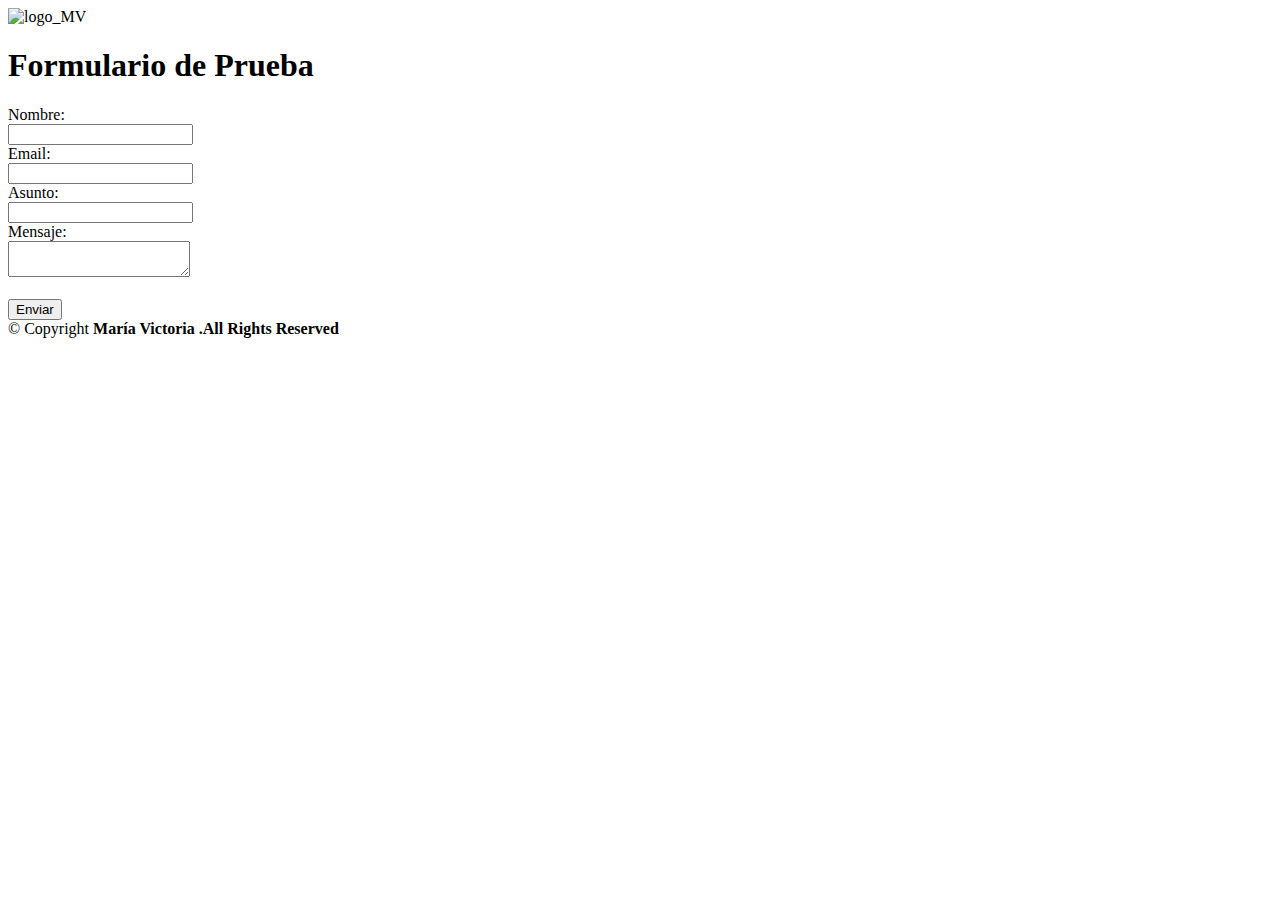
==== form.html @ 20eeace6 "up" ====
<!DOCTYPE html>
<html lang="en">
<head>
    <meta charset="UTF-8">
    <meta name="viewport" content="width=device-width, initial-scale=1.0">
    <link rel="preconnect" href="https://fonts.googleapis.com">
<link rel="preconnect" href="https://fonts.gstatic.com" crossorigin>

<link href="https://fonts.googleapis.com/css2?family=Rubik+Scribble&display=swap" rel="stylesheet">
    <link rel="stylesheet" href="./css/style.css">

    <title>Formulario de Prueba</title>
</head>
<body>
    <!-- ======= Header ======= -->
    <header>
        <div class="header-social-links">
            <a href="https://github.com/MariaVictoria" class="github" target="_blank"><i
                    class="bi bi-github"></i></a>
            <a href="https://www.instagram.com/maria_victoria_u/?hl=es" target="_blank" class="instagram"><i
                    class="bi bi-instagram"></i></a>
            <a href="https://www.linkedin.com/in/mar%C3%ADa-victoria-urcola-/" target="_blank" class="linkedin"><i
                    class="bi bi-linkedin"></i></a>
        </div>
        <i class="mobile-nav-toggle mobile-nav-show bi bi-list"></i>
        <i class="mobile-nav-toggle mobile-nav-hide d-none bi bi-x"></i>
    </div>

        <img class="logo" src="./static/logo/conFondo/3.png" alt="logo_MV">
   
    <h1>Formulario de Prueba</h1>
 </header>
    <form action="https://github.com/MariaVictoria/submit-form" method="POST">
        <label for="name">Nombre:</label><br>
        <input type="text" id="name" name="name"><br>
        <label for="email">Email:</label><br>
        <input type="email" id="email" name="email"><br>
        <label for="subject">Asunto:</label><br>
        <input type="text" id="subject" name="subject"><br>
        <label for="message">Mensaje:</label><br>
        <textarea id="message" name="message"></textarea><br><br>
        <input type="submit" value="Enviar">
    </form>

        <footer id="footer" class="footer">
            <div class="container">
                     <div class="copyright">
                          &copy; Copyright <strong><span>María Victoria .All Rights Reserved</span></strong>
                          <img
                        src="./static/logo/sinFondo/3-removebg-preview.png" class="logomv" alt=""> 
                </div>
              
            </div>
        
    </footer>
</body>
</html>
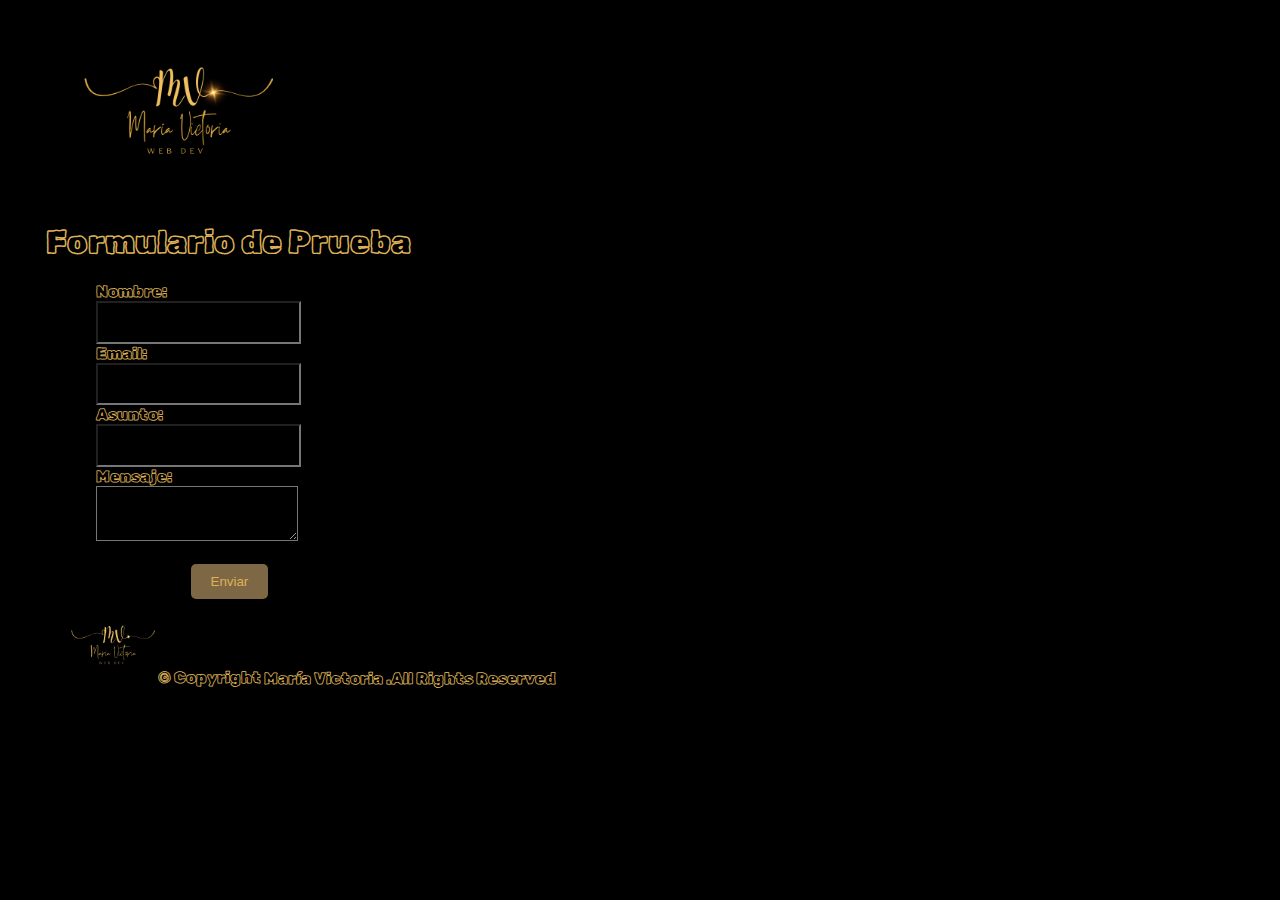
==== commit 11bdc0c6: "update" ====
--- a/form.html
+++ b/form.html
@@ -7,7 +7,7 @@
 <link rel="preconnect" href="https://fonts.gstatic.com" crossorigin>
 
 <link href="https://fonts.googleapis.com/css2?family=Rubik+Scribble&display=swap" rel="stylesheet">
-    <link rel="stylesheet" href="./css/style.css">
+    <link rel="stylesheet" href="../api_Contact/css/style.css">
 
     <title>Formulario de Prueba</title>
 </head>
@@ -26,7 +26,7 @@
         <i class="mobile-nav-toggle mobile-nav-hide d-none bi bi-x"></i>
     </div>
 
-        <img class="logo" src="./static/logo/conFondo/3.png" alt="logo_MV">
+        <img class="logo" src="./api_Contact/static/logo/conFondo/3.png" alt="logo_MV">
    
     <h1>Formulario de Prueba</h1>
  </header>
@@ -39,19 +39,16 @@
         <input type="text" id="subject" name="subject"><br>
         <label for="message">Mensaje:</label><br>
         <textarea id="message" name="message"></textarea><br><br>
-        <input type="submit" value="Enviar">
+        <input type="submit" value="Enviar"> 
     </form>
 
-        <footer id="footer" class="footer">
-            <div class="container">
-                     <div class="copyright">
-                          &copy; Copyright <strong><span>María Victoria .All Rights Reserved</span></strong>
-                          <img
-                        src="./static/logo/sinFondo/3-removebg-preview.png" class="logomv" alt=""> 
-                </div>
-              
+    <footer id="footer" class="footer">
+        <div class="container">
+            <div class="copyright">
+                <img src="./api_Contact/static/logo/sinFondo/3-removebg-preview.png" class="logomv" alt=""> &copy; Copyright <strong><span>María Victoria .All Rights Reserved</span></strong>
             </div>
-        
+        </div>
     </footer>
+    
 </body>
 </html>
--- a/api_Contact/css/style.css
+++ b/api_Contact/css/style.css
@@ -0,0 +1,76 @@
+*{
+    background-color:rgb(0, 0, 0);
+}
+header {
+    width: 100%;
+    
+}
+.logo {
+    margin-left: 6%;
+    width: 15%;
+}
+
+header h1{
+    color:#DFB257;
+    margin-left: 3%;
+    font-family: "Rubik Scribble", system-ui;
+    font-weight: 600;
+    font-style: normal;
+
+}
+.header .header-social-links {
+    padding-right: 15px;
+  }
+  
+  .header .header-social-links a {
+    color: rgba(242, 239, 219, 0.5);
+    padding-left: 15px;
+    display: inline-block;
+    line-height: 0px;
+    transition: 0.3s;
+    font-size: 16px;
+  }
+  
+  .header .header-social-links a:hover {
+    color: #fff;
+  }
+form{
+    margin-left: 7%;
+    color: #DFB257;
+    font-family: "Rubik Scribble", system-ui;
+    font-weight: 600;
+    font-style: normal;
+   
+    
+}
+
+
+/* Estilos para los inputs y textarea */
+form input[type="text"],
+form input[type="email"],
+form textarea {
+    color:  #DFB257; /* Color de texto para los campos de entrada y textarea */
+    padding: 1%; /* Ajusta el espacio dentro de los inputs y textarea */
+}
+/* Estilo para el botón de enviar */
+form input[type="submit"] {
+    color: #DFB257; /* Color de texto para el botón de enviar */
+    background-color: #7d6745; /* Color de fondo para el botón de enviar (opcional) */
+    border: none; /* Elimina el borde del botón (opcional) */
+    padding: 10px 20px; /* Ajusta el relleno del botón según sea necesario */
+    cursor: pointer; /* Cambia el cursor al pasar sobre el botón */
+    border-radius: 5px; /* Agrega esquinas redondeadas al botón (opcional) */
+    margin-left: 8%;
+}
+
+footer{
+    color:#DFB257;
+    font-family: "Rubik Scribble", system-ui;
+    font-weight: 600;
+    font-style: normal;
+    margin-left: 5%;
+}
+.logomv {
+    width: 7%;
+   }
+
